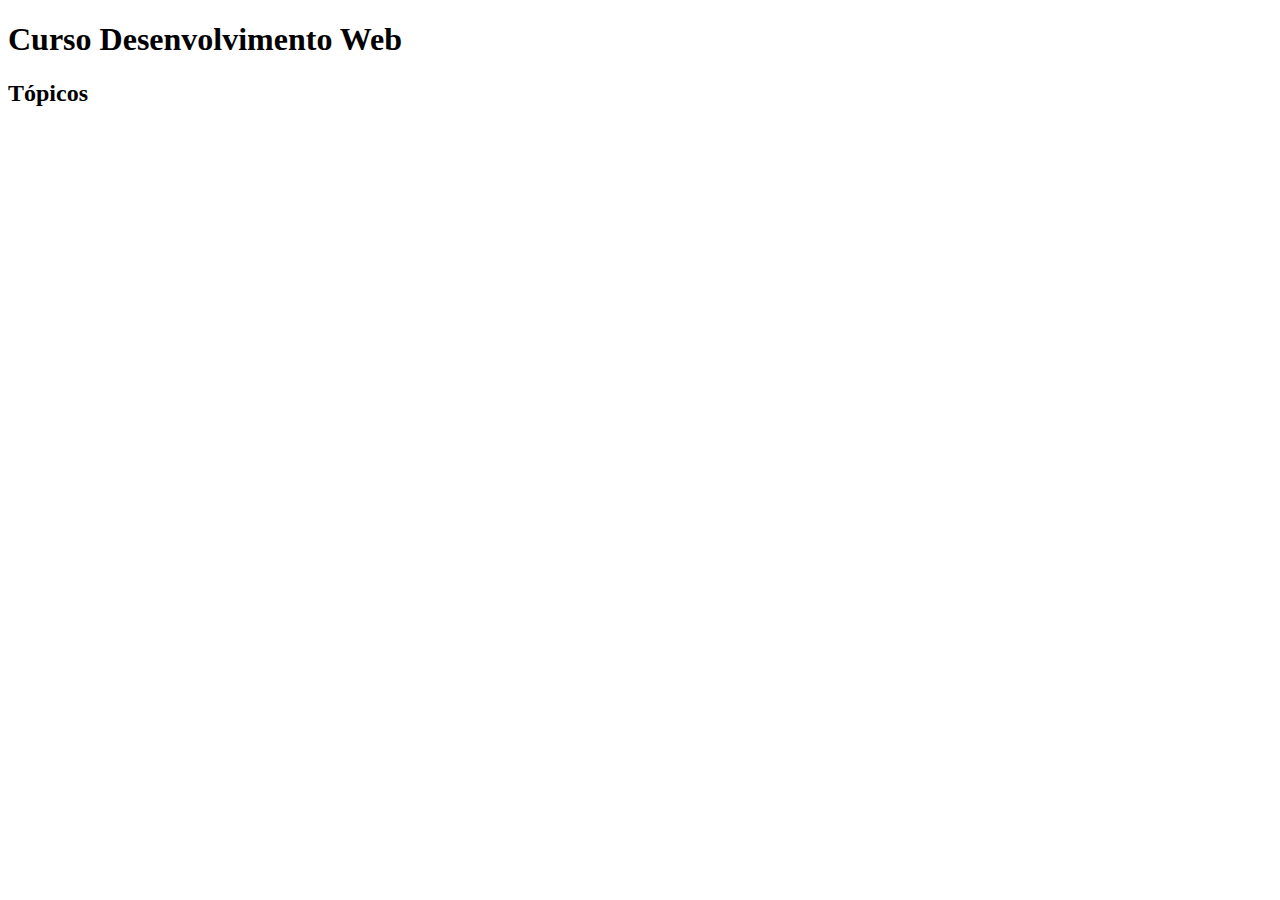
==== index.html @ 948b4a52 "estudos em JS da aula 3 e 4" ====
<!DOCTYPE html>
<html lang="pt-br">
<head>
    <meta charset="UTF-8">
    <meta name="viewport" content="width=device-width, initial-scale=1.0">
    <title>Desenvolvimento Web</title>
</head>
<body>
    <h1>Curso Desenvolvimento Web</h1>
    <h2>Tópicos</h2>
</body>
</html>
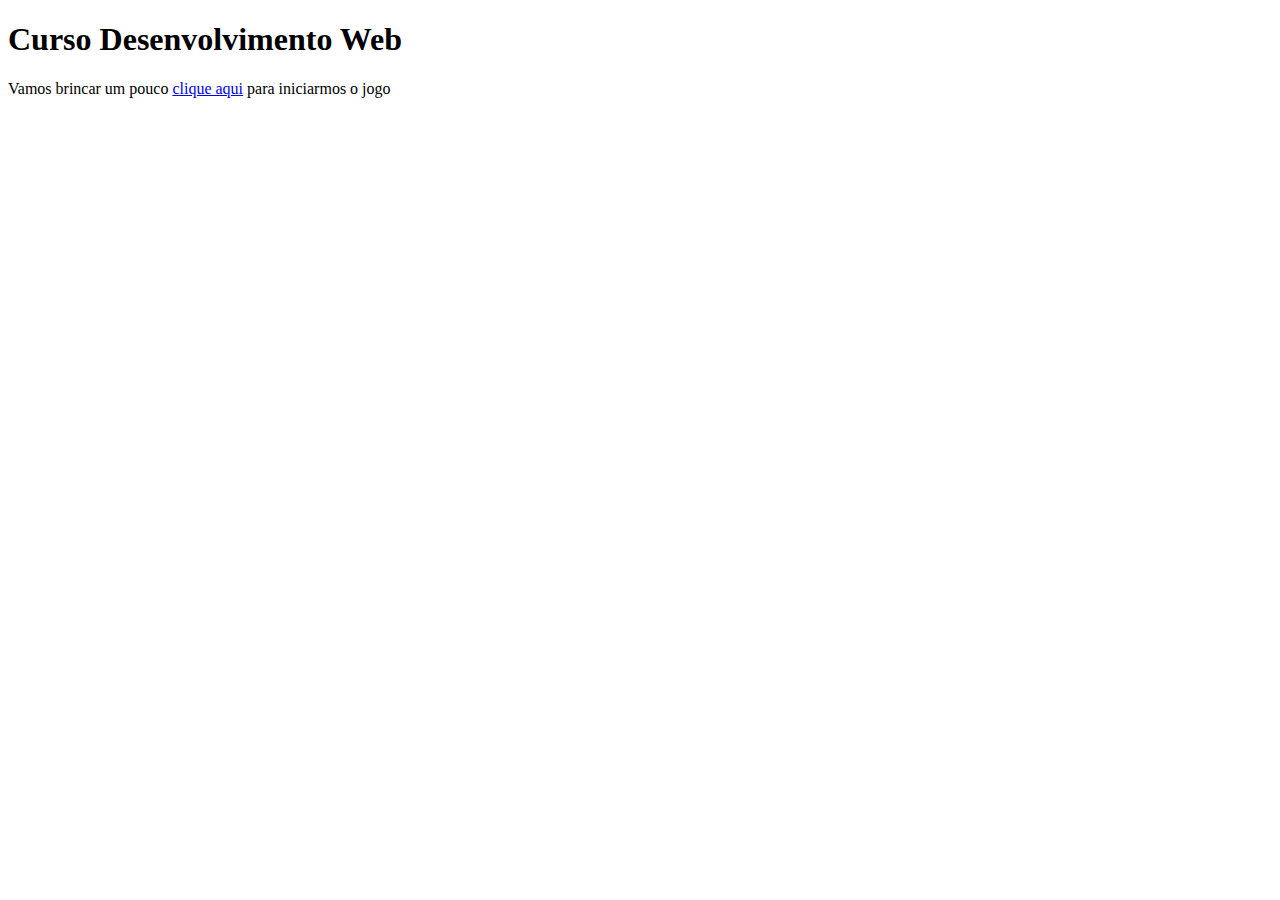
==== commit f1a9b65c: "ajustes no index" ====
--- a/index.html
+++ b/index.html
@@ -7,6 +7,6 @@
 </head>
 <body>
     <h1>Curso Desenvolvimento Web</h1>
-    <h2>Tópicos</h2>
+    <p>Vamos brincar um pouco <a href="estudos JS/numeroSecreto/numeroSecreto.html">clique aqui</a> para iniciarmos o jogo</p>
 </body>
 </html>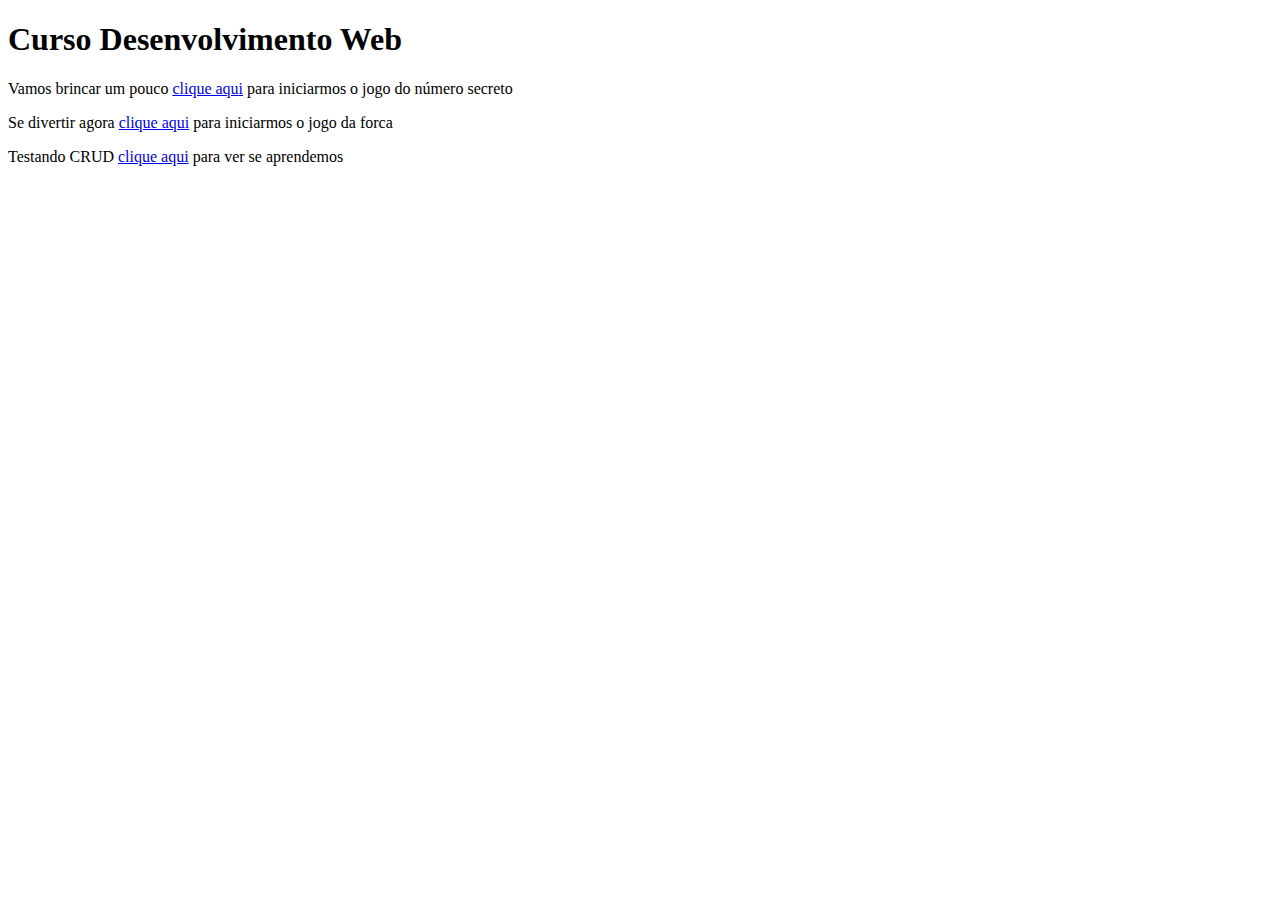
==== commit d885b2d7: "aprendendo crud" ====
--- a/index.html
+++ b/index.html
@@ -7,6 +7,8 @@
 </head>
 <body>
     <h1>Curso Desenvolvimento Web</h1>
-    <p>Vamos brincar um pouco <a href="estudos JS/numeroSecreto/numeroSecreto.html">clique aqui</a> para iniciarmos o jogo</p>
+    <p>Vamos brincar um pouco <a href="estudos JS/numeroSecreto/numeroSecreto.html">clique aqui</a> para iniciarmos o jogo do número secreto</p>
+    <p>Se divertir agora <a href="estudos JS/jogoDaForca/jogoDaForca.html">clique aqui</a> para iniciarmos o jogo da forca</p>
+    <p>Testando CRUD <a href="estudos JS/receita-crud/receitas.html">clique aqui</a> para ver se aprendemos</p>
 </body>
 </html>